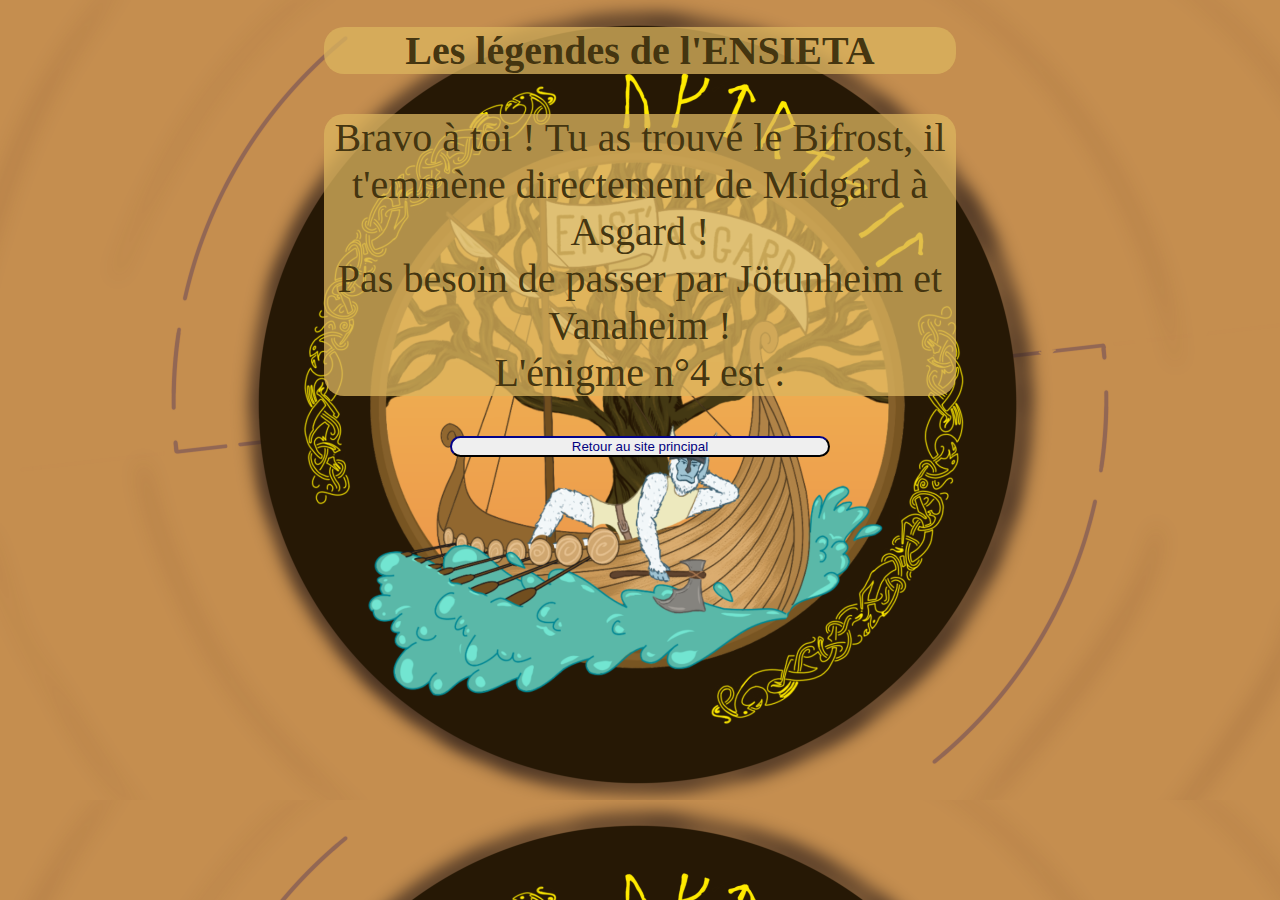
==== passage.html @ b1086e3e "Add files via upload" ====
<!DOCTYPE HTML>
<html lang='fr'>
	<head>
		<meta charset="utf-8" />
		<link rel="stylesheet" href="style.css" />
		<title>Quizz ENSTAsgard</title>
	</head>

    <body>
        <center>
        <div >
			<h1 class="titre">Les légendes de l'ENSIETA</h1>
		</div>

        <div class = "titre">
            <p>
                Bravo à toi ! Tu as trouvé le Bifrost, il t'emmène directement de Midgard à Asgard ! </br> Pas besoin de passer par Jötunheim et Vanaheim !</br>
                L'énigme n°4 est :</br>
            </p>
        </div>
        <input id="passage" class="portail" type="button" value="Retour au site principal" onclick="bifrost()">
        </center>

    </body>
    <script>
        function bifrost()
        {
            window.location.href = "index.html";
        }
    </script>
</html>
---- style.css ----
body{
    background-image: url("wallpaper.png");
    background-size: cover;
}

.titre{
    font-family: Papyrus;
    color: rgba(65, 51, 15, 0.993);
    font-size: 250%;
    background-color: rgba(219, 179, 94, 0.767);
    width : 50%;
    border-radius: 20px;
}

.intro{
    font-family: Papyrus;
    background-color: burlywood;
    color: black;
    border-radius: 20px;
    font-size: 120%;
    width : 70%;
}

.choix {
	
	width: 6%;
	border-radius: 40px;
    border-color: rgb(136, 7, 7);
	right: 4%;
	bottom:7%;
	background-color: goldenrod;

}

.code{
    height: 400px;
}

.secret {
    color: inherit; /* blue colors for links too */
    text-decoration: inherit; /* no underline */
}

.secret:hover {
    cursor: text;
}

.portail{
    color :rgb(2, 2, 128);
    border-color: rgb(1, 1, 53);
    border-radius: 100px;
    width : 30%;
    height : 20%;
}
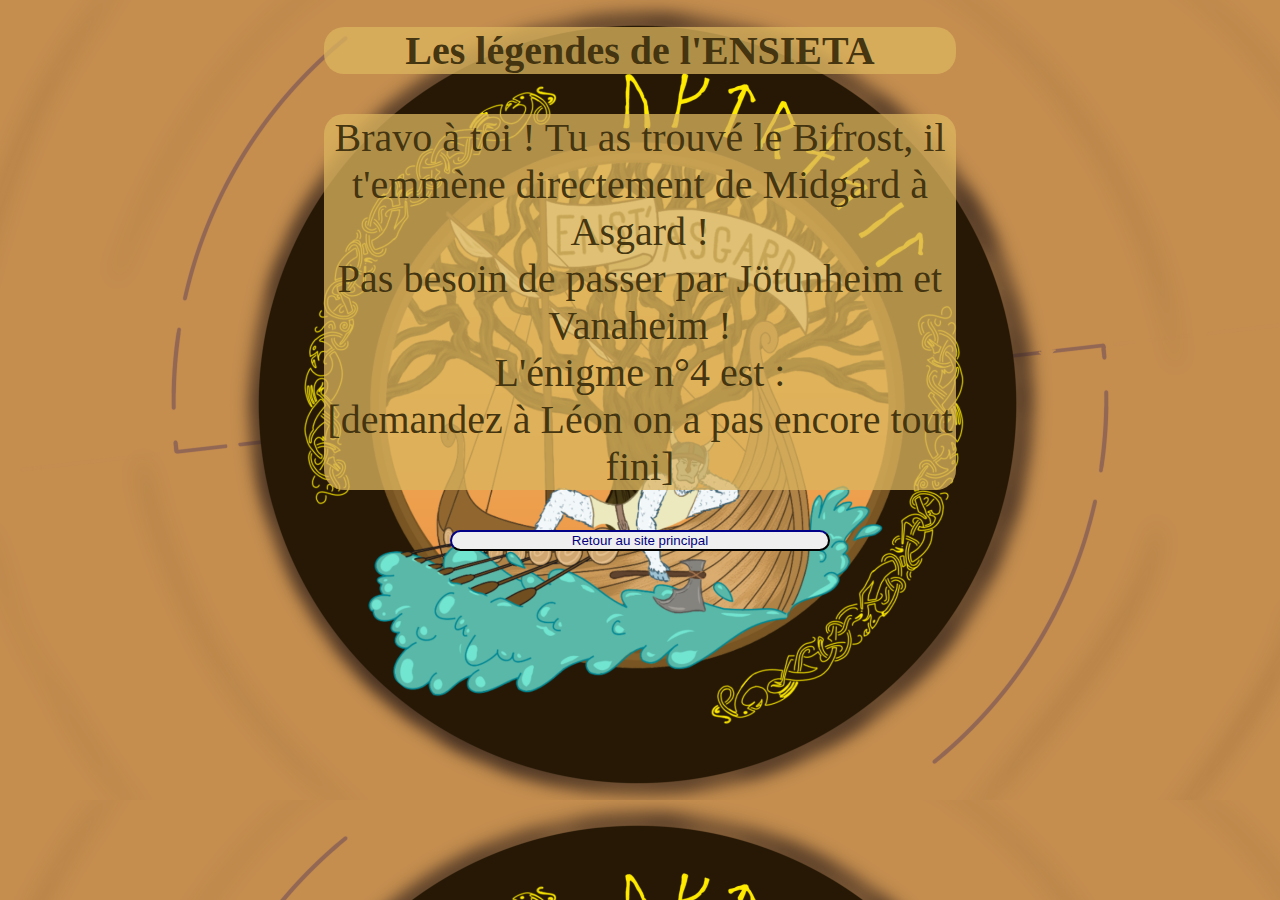
==== commit 4349ab12: "Update passage.html" ====
--- a/passage.html
+++ b/passage.html
@@ -15,7 +15,7 @@
         <div class = "titre">
             <p>
                 Bravo à toi ! Tu as trouvé le Bifrost, il t'emmène directement de Midgard à Asgard ! </br> Pas besoin de passer par Jötunheim et Vanaheim !</br>
-                L'énigme n°4 est :</br>
+                L'énigme n°4 est :</br>[demandez à Léon on a pas encore tout fini]
             </p>
         </div>
         <input id="passage" class="portail" type="button" value="Retour au site principal" onclick="bifrost()">
@@ -28,4 +28,4 @@
             window.location.href = "index.html";
         }
     </script>
-</html>+</html>
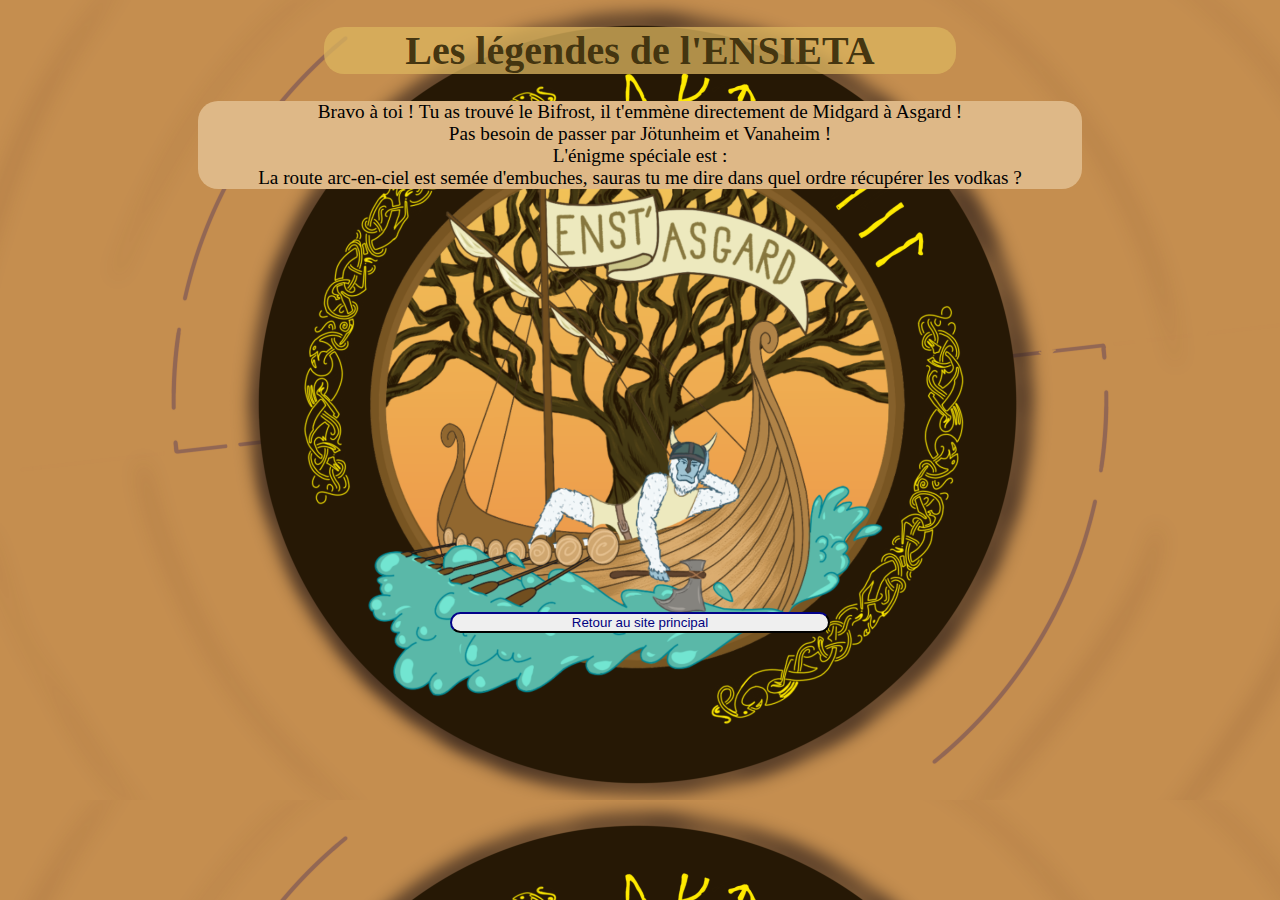
==== commit 20c8c6ea: "Update passage.html" ====
--- a/passage.html
+++ b/passage.html
@@ -12,11 +12,14 @@
 			<h1 class="titre">Les légendes de l'ENSIETA</h1>
 		</div>
 
-        <div class = "titre">
+        <div class = "intro">
             <p>
                 Bravo à toi ! Tu as trouvé le Bifrost, il t'emmène directement de Midgard à Asgard ! </br> Pas besoin de passer par Jötunheim et Vanaheim !</br>
-                L'énigme n°4 est :</br>[demandez à Léon on a pas encore tout fini]
+                L'énigme spéciale est :</br>La route arc-en-ciel est semée d'embuches, sauras tu me dire dans quel ordre récupérer les vodkas ?
             </p>
+        </div>
+        <div id="lockee_div">
+            <iframe id="lockee" class="code" src="https://lockee.fr/o/vS59UWuP" height="500" width="350" frameborder="0"></iframe>
         </div>
         <input id="passage" class="portail" type="button" value="Retour au site principal" onclick="bifrost()">
         </center>
